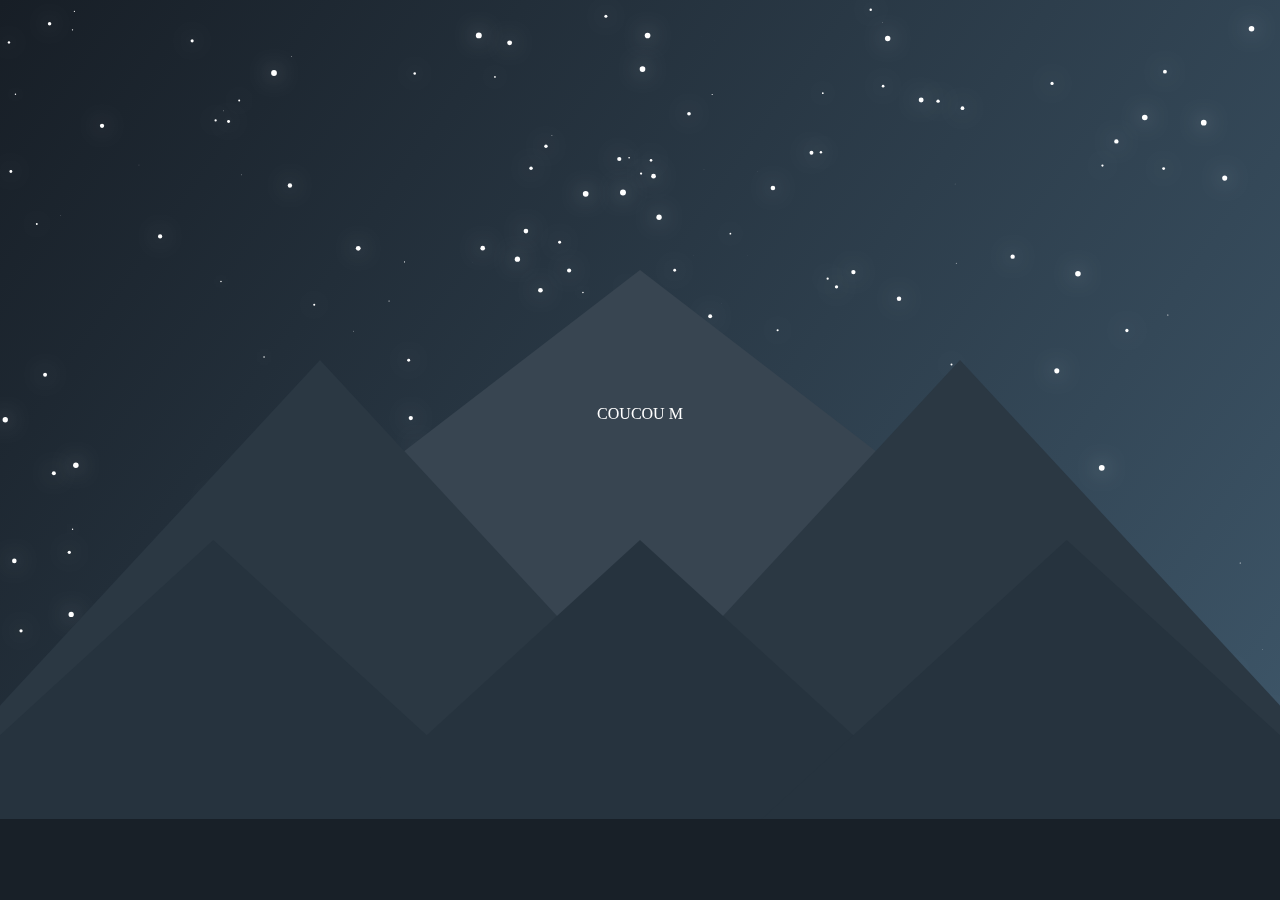
==== time.html @ 7bcb1a67 "aez" ====
<!DOCTYPE HTML>
<html lang="en">
<head>
    <meta name="viewport" content="width=device-width, initial-scale=1.0, maximum-scale=1.0, user-scalable=0">
    <meta charset="UTF-8">
    <title>SURPRISE!!!</title>
    <link rel="stylesheet" type="text/css" href="./css/format.css">
</head>

<body style="margin:0px">
    <canvas></canvas>

    <div id="content">
        <h2 id="together">Nous sommes ensemble depuis</h2>
        <div id="timer">
            <b id="d"></b> Jours    
            <b id="h"></b> Heures
            <b id="m"></b> Minutes
            <b id="s"></b> Secondes
        </div>
        <h2 id="together">Et jusqu'a la fin des temps ♾️ </h2>
    </div>

    <div id="typeDiv">
        <span id="txt1"></span> <br />
        <span id="txt2"></span>
    </div>      

    <button id="start" onclick="start()">Click me</button>

    <script>
        var ok = 0;
        var flag = 1;
        var myTxt = document.getElementById("Txt");            
        var t = 0;

        function start() {
            window.location.href = 'questions.html';
        }

        document.addEventListener('DOMContentLoaded', (event) => {
        setTimeout(function() {
            document.getElementById('start').style.display = 'block'; // Affiche le bouton
        }, 5000); // Remplacez * par le nombre de secondes d'attente
    });
    </script>
    
    <script type="text/javascript" src="./js/stars.js"></script>
    <script type="text/javascript" src="./js/typeWriter.js"></script>
    <script type="text/javascript" src="./js/date.js"></script>
    <script type="text/javascript" src="./js/playImg.js"></script>
</body>
</html>
---- css/format.css ----
#typeDiv {
    position: absolute;
    top: 45%;
    left: 0;
    right: 0;
    margin: auto;
    width: 100%;
    height: auto; /* Ensure height can expand as needed */
    text-align: center;
}

#txt1, #txt2 {
    font-size: 16px;
    text-align: center;
    color: white;
}

#content {
    position: absolute;
    top: 1%;
    left: 0;
    right: 0;
    margin: auto;
    width: 100%;
    height: 20%;
}

#together {
    font-size: 25px;
    text-align: center;
    color: white;
}

#timer {
    text-align: center;
    color: white;
}

#d, #h, #m, #s {
    font-size: 19px;
}

#start {
	position: absolute;
	bottom: 100px; /* Positionné en bas de la page */
	left: 50%;
	transform: translateX(-50%);
	width: 150px; /* Ajuster la taille selon vos besoins */
	height: 200px; /* Ajuster la taille selon vos besoins */
	background-image: url('heart.png'); /* Chemin de l'image en forme de cœur */
	background-size: cover;
	background-repeat: no-repeat;
	background-color: transparent;
	border: none;
	outline: none;
	cursor: pointer;
	font-size: 16px;
	color: white;
	text-align: center;
	line-height: 250px; /* Alignement vertical du texte */
	transition: transform 0.1s;
	display: none;
}

#start:hover {
	transform: translateX(-50%) scale(1.1);
}

#start:active {
	transform: translateX(-50%) scale(0.9);
}
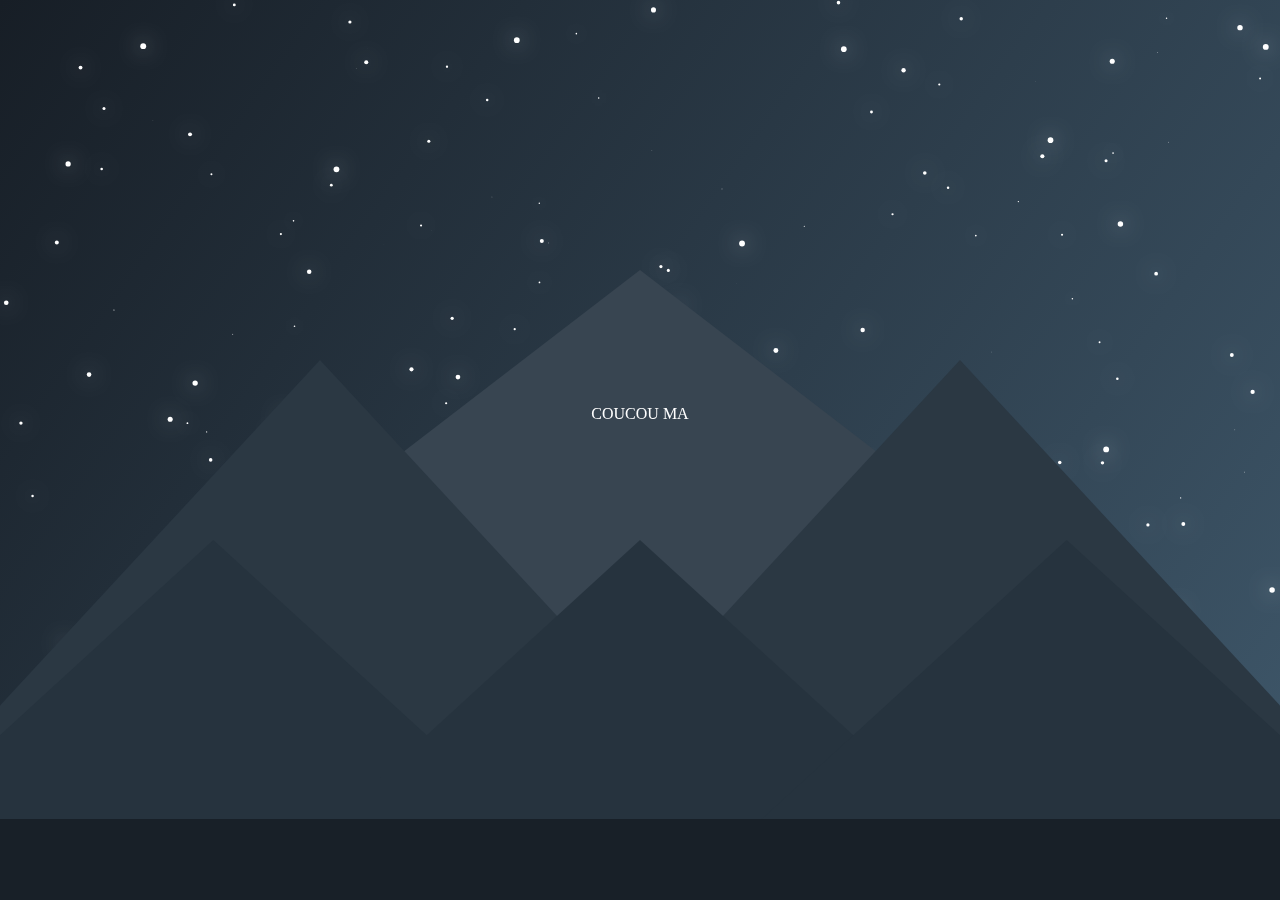
==== commit f1ab7af2: "s" ====
--- a/time.html
+++ b/time.html
@@ -7,7 +7,7 @@
     <link rel="stylesheet" type="text/css" href="./css/format.css">
 </head>
 
-<body style="margin:0px">
+<body style="margin:0px">   
     <canvas></canvas>
 
     <div id="content">
